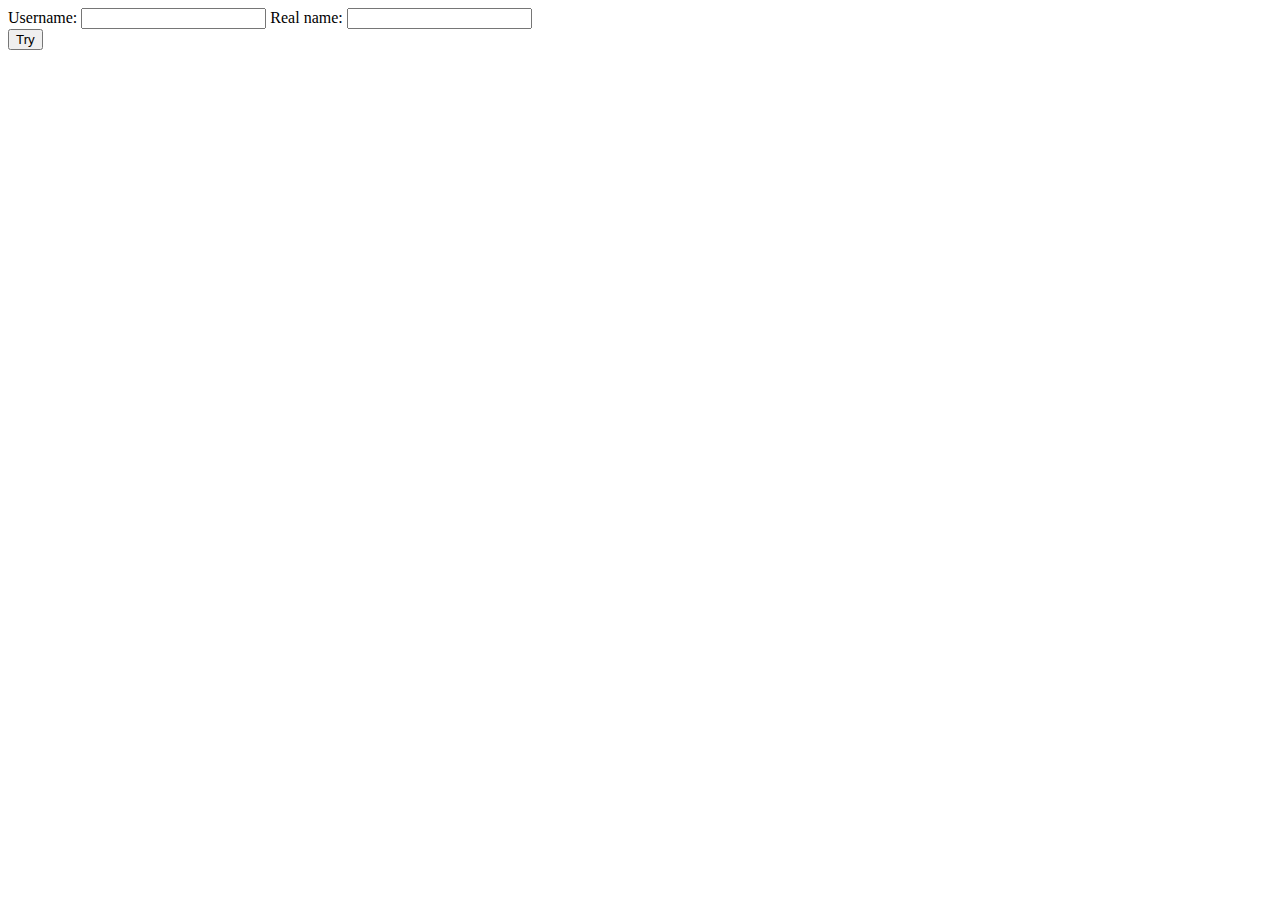
==== 05-regexp/index.html @ 27296790 "[04-javascript/ajax] insert new comments" ====
<!DOCTYPE html>
<html>
  <head>
    <title>Regular Expressions</title>
    <meta charset="utf-8">
  </head>
  <body>
    <form action="myscript.php">
      Username: <input type="text" pattern="^[a-zA-Z][\w]{3,8}[a-zA-Z]$" name="username" required="required"/>
      Real name: <input type="text" pattern="\D" name="username" required="required"/>
      <br/>
      <input type="submit" value="Try"/>
    </form>
  </body>
</html>
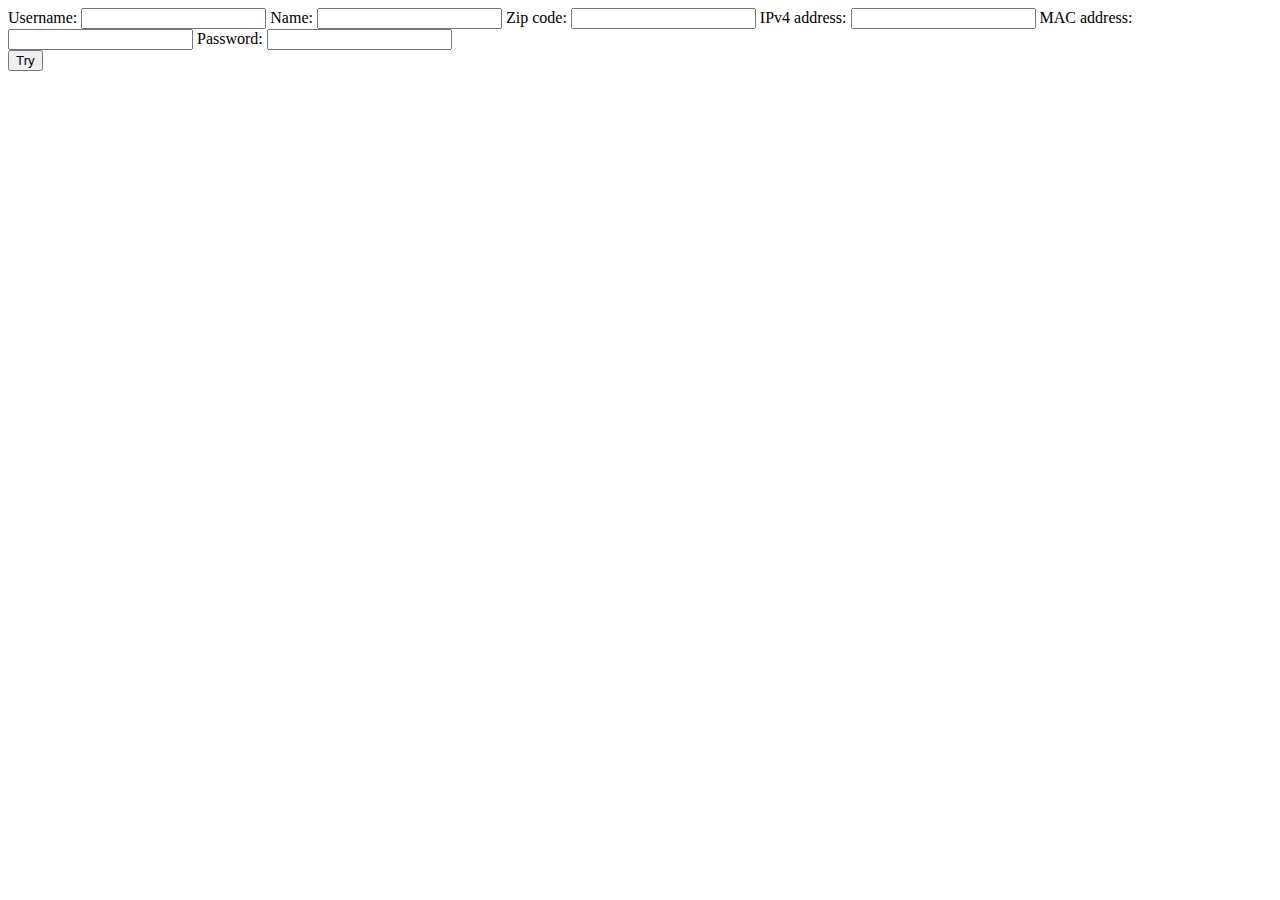
==== commit 597f4b7c: "[05-regexp] 1-7" ====
--- a/05-regexp/index.html
+++ b/05-regexp/index.html
@@ -6,8 +6,12 @@
   </head>
   <body>
     <form action="myscript.php">
-      Username: <input type="text" pattern="^[a-zA-Z][\w]{3,8}[a-zA-Z]$" name="username" required="required"/>
-      Real name: <input type="text" pattern="\D" name="username" required="required"/>
+      Username: <input type="text" pattern="^[a-zA-Z][\w]{3,8}[a-zA-Z]$" name="username" />
+      Name: <input type="text" pattern="[^0-9\\|!&quot;@#£$§%&/()=?{[\]}'«»*+]+" name="name" />
+      Zip code: <input type="text" pattern="([0-9]{4}-[0-9]{3})|([0-9]{4})" name="zipcode" />
+      IPv4 address: <input type="text" pattern="^(?:(?:[1-9]|[1-9][0-9]|1[0-9]{2}|2[0-4][0-9]|25[0-5])\.){3}(?:[1-9]|[1-9][0-9]|1[0-9]{2}|2[0-4][0-9]|25[0-5])$" name="ipv4" />
+      MAC address: <input type="text" pattern="^(?:[0-9a-fA-F]{2}([:-]))(?:[0-9a-fA-F]{2}\1){4}(?:[0-9a-fA-F]{2})$" name="ipv4" />
+      Password: <input type="text" pattern="^(\w)[\w;:\.]{4,}(?!\1)$" name="password" required /> 
       <br/>
       <input type="submit" value="Try"/>
     </form>
